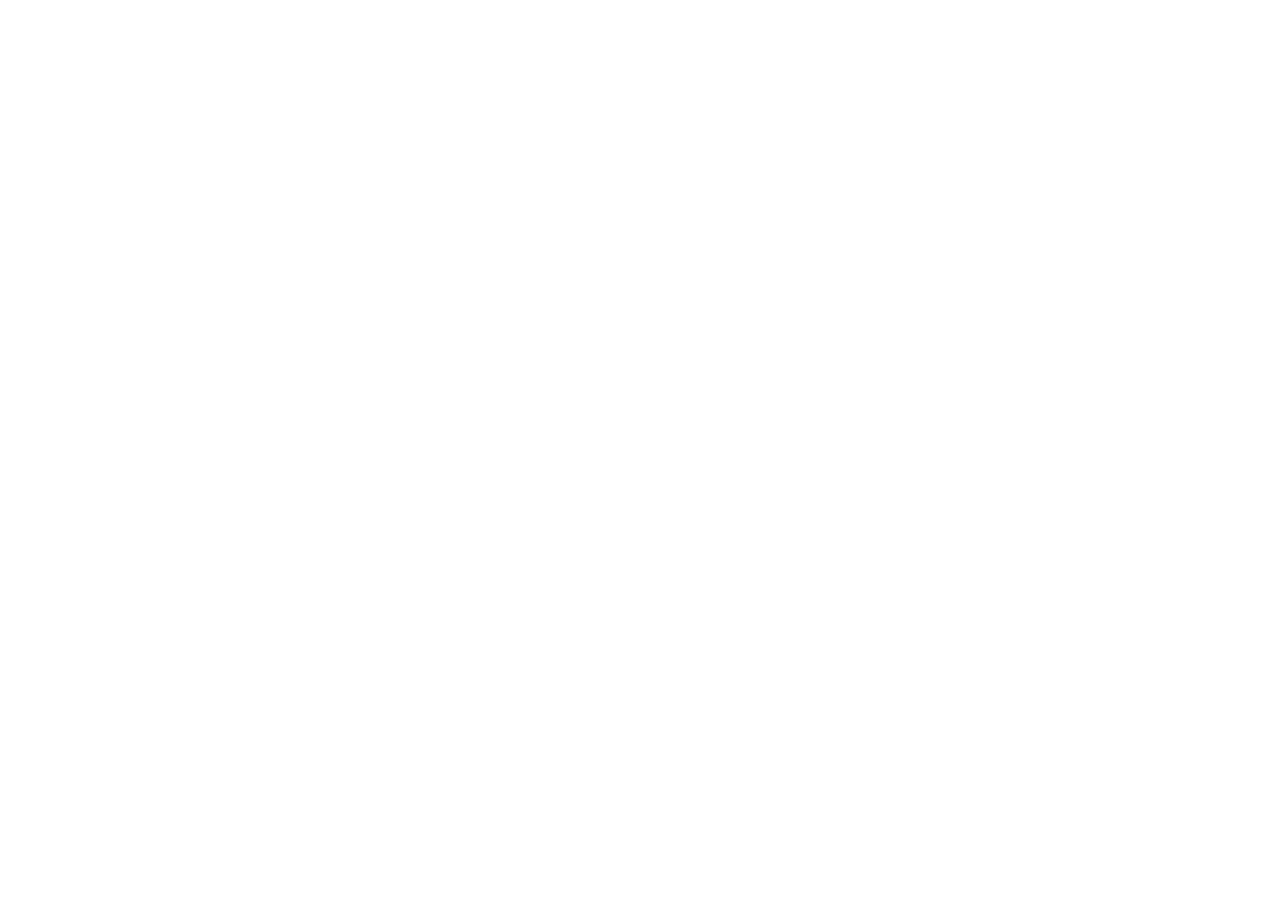
==== Index.html @ 1ab91dcb "Add files via upload" ====
<!DOCTYPE html>

<html lang="en">
    <head>
        <meta charset="UTF-8">
        <script src="https://d3js.org/d3.v6.min.js"></script>
        <title>Deliverable 3</title>
    </head>

    <body>
        <svg></svg>
    </body>
    <script>
        //helper functions defined
        function drawLeftAxis(){
            svg.append("line")
                    .style("stroke", "black")
                    .style("stroke-width", 1)
                    .attr("x1", 100)
                    .attr("y1", 50)
                    .attr("x2", 100)
                    .attr("y2", 3180)
        }

        function drawOutcomeLegend(xPos,yPos,outcomeColors){
            outcomeList = ["Euthanasia","Adoption","Return to Owner","Other"]
            for(let i = 0; i < 4; i++){
                svg.append("rect").attr("x",xPos).attr("y",yPos+80+i*30).attr("width", 15).attr("height",15).style("fill", outcomeColors[i])
                svg.append("text").attr("x", xPos+20).attr("y", yPos+90+i*30).text(outcomeList[i]).style("font-size", "15px").attr("alignment-baseline","middle").attr("id","axisLabels");
            }

        }
        function drawLegend1(animalColors,outcomeColors){
            let yPos = 100
            let xPos = 1300
            svg.append("rect").attr("x",xPos).attr("y",yPos).attr("width", 15).attr("height",15).attr("stroke-width", 3).attr("stroke", d3.rgb(animalColors[0])).style("fill", "white")
            svg.append("text").attr("x", xPos+20).attr("y", yPos+10).text("DOGS").style("font-size", "15px").attr("alignment-baseline","middle").attr("id","axisLabels");
            svg.append("rect").attr("x",xPos).attr("y",yPos+30).attr("width", 15).attr("height",15).attr("stroke-width", 3).attr("stroke", d3.rgb(animalColors[1])).style("fill", "white")
            svg.append("text").attr("x", xPos+20).attr("y", yPos+40).text("CATS").style("font-size", "15px").attr("alignment-baseline","middle").attr("id","axisLabels");
            //outcome
            drawOutcomeLegend(xPos,yPos,outcomeColors);
        }
        function drawLegend2(outcomeColors){
            let yPos = 100
            let xPos = 1300
            //svg.append("rect").attr("x",xPos).attr("y",yPos).attr("width", 15).attr("height",15).attr("stroke-width", 3).attr("stroke", d3.rgb(animalColors[0])).style("fill", "white")
            svg.append("rect")
            .attr("x",xPos).attr("y",yPos).attr("width", 15).attr("height",15).attr('fill', 'url(#diagonalHatch)');
            svg.append("text").attr("x", xPos+20).attr("y", yPos+10).text("DOGS").style("font-size", "15px").attr("alignment-baseline","middle").attr("id","axisLabels");
            svg.append("rect").attr("x",xPos).attr("y",yPos+30).attr("width", 15).attr("height",15).attr("stroke-width", 1).attr("stroke", "black").style("fill", "white")
            svg.append("text").attr("x", xPos+20).attr("y", yPos+40).text("CATS").style("font-size", "15px").attr("alignment-baseline","middle").attr("id","axisLabels");
            //outcome
            drawOutcomeLegend(xPos,yPos,outcomeColors);
        }

        function drawLegend3(outcomeColors){
            let yPos = 100
            let xPos = 1300
            //svg.append("rect").attr("x",xPos).attr("y",yPos).attr("width", 15).attr("height",15).attr("stroke-width", 3).attr("stroke", d3.rgb(animalColors[0])).style("fill", "white")
            svg.append("text").attr("x", xPos).attr("y", yPos+10).text("🐶").style("font-size", "15px").attr("alignment-baseline","middle").attr("id","axisLabels");
            svg.append("text").attr("x", xPos+20).attr("y", yPos+10).text("DOGS").style("font-size", "15px").attr("alignment-baseline","middle").attr("id","axisLabels");
            svg.append("text").attr("x", xPos).attr("y", yPos+40).text("🐱").style("font-size", "15px").attr("alignment-baseline","middle").attr("id","axisLabels");
            svg.append("text").attr("x", xPos+20).attr("y", yPos+40).text("CATS").style("font-size", "15px").attr("alignment-baseline","middle").attr("id","axisLabels");
            //outcome
            drawOutcomeLegend(xPos,yPos,outcomeColors);
        }
    

        //drawing for visualization 1 
        function vis1(dateAggregate,scaleOfWidth,totals) { 
            //basic bar chart example with just totals
            for(let i = 0; i < dateAggregate.length; i++){
                height = 60 + i * 30
                svg.append("text")
                        .attr("x", 20)
                        .attr("y", height + 15)
                        .text(dateAggregate[i].DATE)
                //values ordered
                
                let valueList = [
                    dateAggregate[i].DOGS.Euthanasia,
                    dateAggregate[i].CATS.Euthanasia,
                    dateAggregate[i].DOGS.Adoption,
                    dateAggregate[i].CATS.Adoption,
                    dateAggregate[i].DOGS.Return,
                    dateAggregate[i].CATS.Return,
                    dateAggregate[i].DOGS.Other,
                    dateAggregate[i].CATS.Other,
                ];
                let animalColors = ["Red", "Blue"];
                let outcomeColors = ["#fce303","#94fc03","#03fcd3","#a87932"]

                let offset = 0;
                //get proper animal color
                for(let j = 0; j < 8; j++){
                    let animalColor = animalColors[(j%2)]
                    let outcomeColor = outcomeColors[(Math.floor(j/2))]
                    //creates seperate colors for cats and dogs
                    svg.append("rect")
                        .attr("width", scaleOfWidth(valueList[j])-3)
                        .attr("height", 20)
                        .attr("y", height)
                        .attr("x", 103 + offset)
                        .attr("fill", d3.rgb(outcomeColor)) //fill is outcome color
                        .attr("stroke-width", 3)
                        .attr("stroke", d3.rgb(animalColor)) //outline is animal color
                    offset += scaleOfWidth(valueList[j])
                }
                drawLeftAxis();
                drawLegend1(animalColors,outcomeColors);
                        
            }
        }
        function vis2(dateAggregate,scaleOfWidth,totals) { 
            //basic bar chart example with just totals
            for(let i = 0; i < dateAggregate.length; i++){
                height = 60 + i * 30
                svg.append("text")
                        .attr("x", 20)
                        .attr("y", height + 15)
                        .text(dateAggregate[i].DATE)
                //values ordered
                
                let valueList = [
                    dateAggregate[i].DOGS.Euthanasia,
                    dateAggregate[i].DOGS.Adoption,
                    dateAggregate[i].DOGS.Return,
                    dateAggregate[i].DOGS.Other,
                    dateAggregate[i].CATS.Euthanasia,
                    dateAggregate[i].CATS.Adoption,
                    dateAggregate[i].CATS.Return,
                    dateAggregate[i].CATS.Other,
                ];
                let outcomeColors = ["#fce303","#94fc03","#03fcd3","#db34eb"]

                //pattern
                svg.append('defs')
                    .append('pattern')
                    .attr('id', 'diagonalHatch')
                    .attr('patternUnits', 'userSpaceOnUse')
                    .attr('width', 4)
                    .attr('height', 4)
                    .append('path')
                    .attr('d', 'M-1,1 l2,-2 M0,4 l4,-4 M3,5 l2,-2')
                    .attr('stroke', '#000000')
                    .attr('stroke-width', 1);

                let offset = 0;
                //get proper animal color
                for(let j = 0; j < 8; j++){
                    let outcomeColor = outcomeColors[j%4]
                    //creates seperate colors
                    svg.append("rect")
                        .attr("width", scaleOfWidth(valueList[j]))
                        .attr("height", 20)
                        .attr("y", height)
                        .attr("x", 100 + offset)
                        .attr("fill", d3.rgb(outcomeColor)) //fill is outcome color
                    if(j < 4){
                    svg.append("rect")
                        .attr("width", scaleOfWidth(valueList[j]))
                        .attr("height", 20)
                        .attr("y", height)
                        .attr("x", 100 + offset)
                        .attr('fill', 'url(#diagonalHatch)');
                    }
                    
                    offset += scaleOfWidth(valueList[j])
                }
                drawLeftAxis();
                drawLegend2(outcomeColors);
                        
            }
        }

        function vis3(dateAggregate,scaleOfWidth,totals) { 
            //basic bar chart example with just totals
            for(let i = 0; i < dateAggregate.length; i++){
                height = 60 + i * 30
                svg.append("text")
                        .attr("x", 20)
                        .attr("y", height + 15)
                        .text(dateAggregate[i].DATE)
                //values ordered
                
                let valueList = [
                    dateAggregate[i].DOGS.Euthanasia,
                    dateAggregate[i].DOGS.Adoption,
                    dateAggregate[i].DOGS.Return,
                    dateAggregate[i].DOGS.Other,
                    dateAggregate[i].CATS.Euthanasia,
                    dateAggregate[i].CATS.Adoption,
                    dateAggregate[i].CATS.Return,
                    dateAggregate[i].CATS.Other,
                ];
                let outcomeColors = ["#fce303","#94fc03","#03fcd3","#db34eb"]

                //pattern

                let offset = 0;
                //get proper animal color
                for(let j = 0; j < 8; j++){
                    let outcomeColor = outcomeColors[j%4]
                    //creates seperate colors
                    svg.append("rect")
                        .attr("width", scaleOfWidth(valueList[j]))
                        .attr("height", 20)
                        .attr("y", height)
                        .attr("x", 100 + offset)
                        .attr("fill", d3.rgb(outcomeColor)) //fill is outcome color
                    if(j < 4){
                        emoji = "🐶"
                    }
                    else {
                        emoji = "🐱"
                    }
                    svg.append("text")
                        .attr("width", scaleOfWidth(valueList[j]))
                        .attr("height", 20)
                        .attr("y", height+10)
                        .attr("x", 100 + offset)
                        .text(emoji)
                        .style("font-size", "15px")
                        .attr("alignment-baseline","middle")
                        .attr("id","axisLabels");
                       
                    offset += scaleOfWidth(valueList[j])
                }
                drawLeftAxis();
                drawLegend3(outcomeColors);
                        
            }
        }

        //remove existing visualization
        function removeVis(){
            svg.selectAll("rect").remove();
            svg.selectAll("#axisLabels").remove();
        }

        //starts here
        let yWidth = 4000;
        let xWidth = 2000;
        let svg = d3.select("svg").attr("width",xWidth).attr("height",yWidth);

        let dt = d3.csv("PetImpound.csv").then(showData)
        function showData(rows){

            //used to count rows to aggregate
            let dateAggregate = []
            let rowcount = 0;
            let totals = [];
            let total = 0;
            for(let row of rows){
                if(rowcount === 0){
                    //initalizes a data struct and pushes it onto the list
                    let dateInfo = {
                        DATE: row.DATE,
                        CATS:{
                            Adoption: 0,
                            Return: 0,
                            Euthanasia: 0,
                            Other: 0
                        },
                        DOGS:{
                            Adoption: 0,
                            Return: 0,
                            Euthanasia: 0,
                            Other: 0
                        }
                    }
                    dateAggregate.push(dateInfo);
                }
                if(row.ANIMAL === "CATS"){
                    if(row.OUTCOME === "Adoption"){dateAggregate[dateAggregate.length-1].CATS.Adoption += 1*row.VOLUME};
                    if(row.OUTCOME === "Return to Owner"){dateAggregate[dateAggregate.length-1].CATS.Return += 1*row.VOLUME};
                    if(row.OUTCOME === "Euthanasia"){dateAggregate[dateAggregate.length-1].CATS.Euthanasia += 1*row.VOLUME};
                    if(row.OUTCOME === "Other"){dateAggregate[dateAggregate.length-1].CATS.Other += 1*row.VOLUME};
                } else {
                    if(row.OUTCOME === "Adoption"){dateAggregate[dateAggregate.length-1].DOGS.Adoption += 1*row.VOLUME};
                    if(row.OUTCOME === "Return to Owner"){dateAggregate[dateAggregate.length-1].DOGS.Return += 1*row.VOLUME};
                    if(row.OUTCOME === "Euthanasia"){dateAggregate[dateAggregate.length-1].DOGS.Euthanasia += 1*row.VOLUME};
                    if(row.OUTCOME === "Other"){dateAggregate[dateAggregate.length-1].DOGS.Other += 1*row.VOLUME};
                }
                //collects total animals on each date for linear scaling
                total += 1*row.VOLUME
                if(rowcount === 7){
                    totals[dateAggregate.length-1] = total
                    total = 0
                }
                rowcount = (rowcount + 1) % 8
            } 
            //the Date Aggregate now holds the data organized by date and animal
            let maxAnimals = Math.max(...totals)

            let scaleOfWidth = d3.scaleLinear()
                        .domain([0,maxAnimals]) //domain, from 0 to max
                        .range([0,1100]);

            let xAxis = d3.axisTop()
                            .scale(scaleOfWidth)
            let yAxis =
            svg.append("g")
                .attr("transform","translate(100,50)")
                .call(xAxis)

            //vis 1 toggle
            svg.append("circle").attr("cx",1250).attr("cy", 15).attr("r", 10).attr("fill","black").attr("id","vis1")
                        .on("click",function(){
                            removeVis();
                            d3.select("#vis2").style("fill","black");
                            d3.select("#vis3").style("fill","black");
                            this.style.fill = "gray";
                            //vis 2
                            vis1(dateAggregate,scaleOfWidth,totals)
                        })
            svg.append("text").attr("x", 1265).attr("y", 20).text("Visualization 1").style("font-size", "15px").attr("alignment-baseline","middle");

            //vis 2 toggle
            svg.append("circle").attr("cx",1400).attr("cy", 15).attr("r", 10).attr("fill","black").attr("id","vis2")
                        .on("click",function(){
                            removeVis();
                            d3.select("#vis1").style("fill","black");
                            d3.select("#vis3").style("fill","black");
                            this.style.fill = "gray";
                            //vis 2
                            vis2(dateAggregate,scaleOfWidth,totals)

                        })
            svg.append("text").attr("x", 1415).attr("y", 20).text("Visualization 2").style("font-size", "15px").attr("alignment-baseline","middle");

            //vis 3 toggle
            svg.append("circle").attr("cx",1550).attr("cy", 15).attr("r", 10).attr("fill","black").attr("id","vis3")
                        .on("click",function(){
                            removeVis();
                            d3.select("#vis1").style("fill","black");
                            d3.select("#vis2").style("fill","black");
                            this.style.fill = "gray";
                            //vis 3
                            vis3(dateAggregate,scaleOfWidth,totals)
                        })
            svg.append("text").attr("x", 1565).attr("y", 20).text("Visualization 3").style("font-size", "15px").attr("alignment-baseline","middle");

            drawLeftAxis();
            for(let i = 0; i < dateAggregate.length; i++){
            height = 60 + i * 30
                svg.append("text")
                        .attr("x", 20)
                        .attr("y", height + 15)
                        .text(dateAggregate[i].DATE)
            }

            //also for one of the stacked charts do gridlines and see if it helps
            
        }
    </script>
</html>
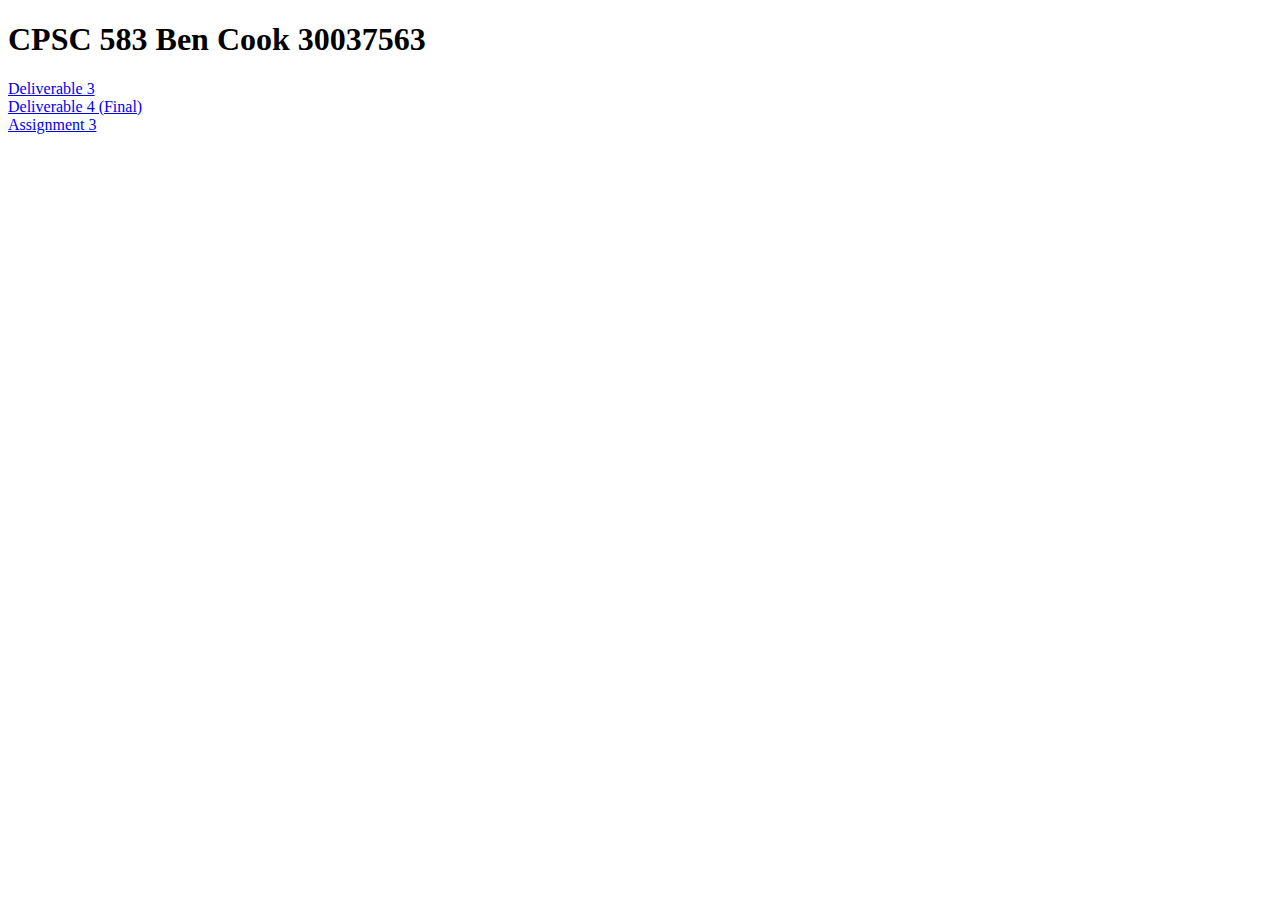
==== commit 3418d87c: "Add files via upload" ====
--- a/Index.html
+++ b/Index.html
@@ -4,354 +4,13 @@
     <head>
         <meta charset="UTF-8">
         <script src="https://d3js.org/d3.v6.min.js"></script>
-        <title>Deliverable 3</title>
+        <title>CPSC 583 Ben Cook</title>
     </head>
 
     <body>
-        <svg></svg>
+        <h1>CPSC 583 Ben Cook 30037563</h1>
+        <a href="/Deliverable 3/Del3.html">Deliverable 3</a> <br>
+        <a href="Deliverable 4/Del4.html">Deliverable 4 (Final)</a> <br>
+        <a href="/code-assignment3/Assign3.html">Assignment 3</a>
     </body>
-    <script>
-        //helper functions defined
-        function drawLeftAxis(){
-            svg.append("line")
-                    .style("stroke", "black")
-                    .style("stroke-width", 1)
-                    .attr("x1", 100)
-                    .attr("y1", 50)
-                    .attr("x2", 100)
-                    .attr("y2", 3180)
-        }
-
-        function drawOutcomeLegend(xPos,yPos,outcomeColors){
-            outcomeList = ["Euthanasia","Adoption","Return to Owner","Other"]
-            for(let i = 0; i < 4; i++){
-                svg.append("rect").attr("x",xPos).attr("y",yPos+80+i*30).attr("width", 15).attr("height",15).style("fill", outcomeColors[i])
-                svg.append("text").attr("x", xPos+20).attr("y", yPos+90+i*30).text(outcomeList[i]).style("font-size", "15px").attr("alignment-baseline","middle").attr("id","axisLabels");
-            }
-
-        }
-        function drawLegend1(animalColors,outcomeColors){
-            let yPos = 100
-            let xPos = 1300
-            svg.append("rect").attr("x",xPos).attr("y",yPos).attr("width", 15).attr("height",15).attr("stroke-width", 3).attr("stroke", d3.rgb(animalColors[0])).style("fill", "white")
-            svg.append("text").attr("x", xPos+20).attr("y", yPos+10).text("DOGS").style("font-size", "15px").attr("alignment-baseline","middle").attr("id","axisLabels");
-            svg.append("rect").attr("x",xPos).attr("y",yPos+30).attr("width", 15).attr("height",15).attr("stroke-width", 3).attr("stroke", d3.rgb(animalColors[1])).style("fill", "white")
-            svg.append("text").attr("x", xPos+20).attr("y", yPos+40).text("CATS").style("font-size", "15px").attr("alignment-baseline","middle").attr("id","axisLabels");
-            //outcome
-            drawOutcomeLegend(xPos,yPos,outcomeColors);
-        }
-        function drawLegend2(outcomeColors){
-            let yPos = 100
-            let xPos = 1300
-            //svg.append("rect").attr("x",xPos).attr("y",yPos).attr("width", 15).attr("height",15).attr("stroke-width", 3).attr("stroke", d3.rgb(animalColors[0])).style("fill", "white")
-            svg.append("rect")
-            .attr("x",xPos).attr("y",yPos).attr("width", 15).attr("height",15).attr('fill', 'url(#diagonalHatch)');
-            svg.append("text").attr("x", xPos+20).attr("y", yPos+10).text("DOGS").style("font-size", "15px").attr("alignment-baseline","middle").attr("id","axisLabels");
-            svg.append("rect").attr("x",xPos).attr("y",yPos+30).attr("width", 15).attr("height",15).attr("stroke-width", 1).attr("stroke", "black").style("fill", "white")
-            svg.append("text").attr("x", xPos+20).attr("y", yPos+40).text("CATS").style("font-size", "15px").attr("alignment-baseline","middle").attr("id","axisLabels");
-            //outcome
-            drawOutcomeLegend(xPos,yPos,outcomeColors);
-        }
-
-        function drawLegend3(outcomeColors){
-            let yPos = 100
-            let xPos = 1300
-            //svg.append("rect").attr("x",xPos).attr("y",yPos).attr("width", 15).attr("height",15).attr("stroke-width", 3).attr("stroke", d3.rgb(animalColors[0])).style("fill", "white")
-            svg.append("text").attr("x", xPos).attr("y", yPos+10).text("🐶").style("font-size", "15px").attr("alignment-baseline","middle").attr("id","axisLabels");
-            svg.append("text").attr("x", xPos+20).attr("y", yPos+10).text("DOGS").style("font-size", "15px").attr("alignment-baseline","middle").attr("id","axisLabels");
-            svg.append("text").attr("x", xPos).attr("y", yPos+40).text("🐱").style("font-size", "15px").attr("alignment-baseline","middle").attr("id","axisLabels");
-            svg.append("text").attr("x", xPos+20).attr("y", yPos+40).text("CATS").style("font-size", "15px").attr("alignment-baseline","middle").attr("id","axisLabels");
-            //outcome
-            drawOutcomeLegend(xPos,yPos,outcomeColors);
-        }
-    
-
-        //drawing for visualization 1 
-        function vis1(dateAggregate,scaleOfWidth,totals) { 
-            //basic bar chart example with just totals
-            for(let i = 0; i < dateAggregate.length; i++){
-                height = 60 + i * 30
-                svg.append("text")
-                        .attr("x", 20)
-                        .attr("y", height + 15)
-                        .text(dateAggregate[i].DATE)
-                //values ordered
-                
-                let valueList = [
-                    dateAggregate[i].DOGS.Euthanasia,
-                    dateAggregate[i].CATS.Euthanasia,
-                    dateAggregate[i].DOGS.Adoption,
-                    dateAggregate[i].CATS.Adoption,
-                    dateAggregate[i].DOGS.Return,
-                    dateAggregate[i].CATS.Return,
-                    dateAggregate[i].DOGS.Other,
-                    dateAggregate[i].CATS.Other,
-                ];
-                let animalColors = ["Red", "Blue"];
-                let outcomeColors = ["#fce303","#94fc03","#03fcd3","#a87932"]
-
-                let offset = 0;
-                //get proper animal color
-                for(let j = 0; j < 8; j++){
-                    let animalColor = animalColors[(j%2)]
-                    let outcomeColor = outcomeColors[(Math.floor(j/2))]
-                    //creates seperate colors for cats and dogs
-                    svg.append("rect")
-                        .attr("width", scaleOfWidth(valueList[j])-3)
-                        .attr("height", 20)
-                        .attr("y", height)
-                        .attr("x", 103 + offset)
-                        .attr("fill", d3.rgb(outcomeColor)) //fill is outcome color
-                        .attr("stroke-width", 3)
-                        .attr("stroke", d3.rgb(animalColor)) //outline is animal color
-                    offset += scaleOfWidth(valueList[j])
-                }
-                drawLeftAxis();
-                drawLegend1(animalColors,outcomeColors);
-                        
-            }
-        }
-        function vis2(dateAggregate,scaleOfWidth,totals) { 
-            //basic bar chart example with just totals
-            for(let i = 0; i < dateAggregate.length; i++){
-                height = 60 + i * 30
-                svg.append("text")
-                        .attr("x", 20)
-                        .attr("y", height + 15)
-                        .text(dateAggregate[i].DATE)
-                //values ordered
-                
-                let valueList = [
-                    dateAggregate[i].DOGS.Euthanasia,
-                    dateAggregate[i].DOGS.Adoption,
-                    dateAggregate[i].DOGS.Return,
-                    dateAggregate[i].DOGS.Other,
-                    dateAggregate[i].CATS.Euthanasia,
-                    dateAggregate[i].CATS.Adoption,
-                    dateAggregate[i].CATS.Return,
-                    dateAggregate[i].CATS.Other,
-                ];
-                let outcomeColors = ["#fce303","#94fc03","#03fcd3","#db34eb"]
-
-                //pattern
-                svg.append('defs')
-                    .append('pattern')
-                    .attr('id', 'diagonalHatch')
-                    .attr('patternUnits', 'userSpaceOnUse')
-                    .attr('width', 4)
-                    .attr('height', 4)
-                    .append('path')
-                    .attr('d', 'M-1,1 l2,-2 M0,4 l4,-4 M3,5 l2,-2')
-                    .attr('stroke', '#000000')
-                    .attr('stroke-width', 1);
-
-                let offset = 0;
-                //get proper animal color
-                for(let j = 0; j < 8; j++){
-                    let outcomeColor = outcomeColors[j%4]
-                    //creates seperate colors
-                    svg.append("rect")
-                        .attr("width", scaleOfWidth(valueList[j]))
-                        .attr("height", 20)
-                        .attr("y", height)
-                        .attr("x", 100 + offset)
-                        .attr("fill", d3.rgb(outcomeColor)) //fill is outcome color
-                    if(j < 4){
-                    svg.append("rect")
-                        .attr("width", scaleOfWidth(valueList[j]))
-                        .attr("height", 20)
-                        .attr("y", height)
-                        .attr("x", 100 + offset)
-                        .attr('fill', 'url(#diagonalHatch)');
-                    }
-                    
-                    offset += scaleOfWidth(valueList[j])
-                }
-                drawLeftAxis();
-                drawLegend2(outcomeColors);
-                        
-            }
-        }
-
-        function vis3(dateAggregate,scaleOfWidth,totals) { 
-            //basic bar chart example with just totals
-            for(let i = 0; i < dateAggregate.length; i++){
-                height = 60 + i * 30
-                svg.append("text")
-                        .attr("x", 20)
-                        .attr("y", height + 15)
-                        .text(dateAggregate[i].DATE)
-                //values ordered
-                
-                let valueList = [
-                    dateAggregate[i].DOGS.Euthanasia,
-                    dateAggregate[i].DOGS.Adoption,
-                    dateAggregate[i].DOGS.Return,
-                    dateAggregate[i].DOGS.Other,
-                    dateAggregate[i].CATS.Euthanasia,
-                    dateAggregate[i].CATS.Adoption,
-                    dateAggregate[i].CATS.Return,
-                    dateAggregate[i].CATS.Other,
-                ];
-                let outcomeColors = ["#fce303","#94fc03","#03fcd3","#db34eb"]
-
-                //pattern
-
-                let offset = 0;
-                //get proper animal color
-                for(let j = 0; j < 8; j++){
-                    let outcomeColor = outcomeColors[j%4]
-                    //creates seperate colors
-                    svg.append("rect")
-                        .attr("width", scaleOfWidth(valueList[j]))
-                        .attr("height", 20)
-                        .attr("y", height)
-                        .attr("x", 100 + offset)
-                        .attr("fill", d3.rgb(outcomeColor)) //fill is outcome color
-                    if(j < 4){
-                        emoji = "🐶"
-                    }
-                    else {
-                        emoji = "🐱"
-                    }
-                    svg.append("text")
-                        .attr("width", scaleOfWidth(valueList[j]))
-                        .attr("height", 20)
-                        .attr("y", height+10)
-                        .attr("x", 100 + offset)
-                        .text(emoji)
-                        .style("font-size", "15px")
-                        .attr("alignment-baseline","middle")
-                        .attr("id","axisLabels");
-                       
-                    offset += scaleOfWidth(valueList[j])
-                }
-                drawLeftAxis();
-                drawLegend3(outcomeColors);
-                        
-            }
-        }
-
-        //remove existing visualization
-        function removeVis(){
-            svg.selectAll("rect").remove();
-            svg.selectAll("#axisLabels").remove();
-        }
-
-        //starts here
-        let yWidth = 4000;
-        let xWidth = 2000;
-        let svg = d3.select("svg").attr("width",xWidth).attr("height",yWidth);
-
-        let dt = d3.csv("PetImpound.csv").then(showData)
-        function showData(rows){
-
-            //used to count rows to aggregate
-            let dateAggregate = []
-            let rowcount = 0;
-            let totals = [];
-            let total = 0;
-            for(let row of rows){
-                if(rowcount === 0){
-                    //initalizes a data struct and pushes it onto the list
-                    let dateInfo = {
-                        DATE: row.DATE,
-                        CATS:{
-                            Adoption: 0,
-                            Return: 0,
-                            Euthanasia: 0,
-                            Other: 0
-                        },
-                        DOGS:{
-                            Adoption: 0,
-                            Return: 0,
-                            Euthanasia: 0,
-                            Other: 0
-                        }
-                    }
-                    dateAggregate.push(dateInfo);
-                }
-                if(row.ANIMAL === "CATS"){
-                    if(row.OUTCOME === "Adoption"){dateAggregate[dateAggregate.length-1].CATS.Adoption += 1*row.VOLUME};
-                    if(row.OUTCOME === "Return to Owner"){dateAggregate[dateAggregate.length-1].CATS.Return += 1*row.VOLUME};
-                    if(row.OUTCOME === "Euthanasia"){dateAggregate[dateAggregate.length-1].CATS.Euthanasia += 1*row.VOLUME};
-                    if(row.OUTCOME === "Other"){dateAggregate[dateAggregate.length-1].CATS.Other += 1*row.VOLUME};
-                } else {
-                    if(row.OUTCOME === "Adoption"){dateAggregate[dateAggregate.length-1].DOGS.Adoption += 1*row.VOLUME};
-                    if(row.OUTCOME === "Return to Owner"){dateAggregate[dateAggregate.length-1].DOGS.Return += 1*row.VOLUME};
-                    if(row.OUTCOME === "Euthanasia"){dateAggregate[dateAggregate.length-1].DOGS.Euthanasia += 1*row.VOLUME};
-                    if(row.OUTCOME === "Other"){dateAggregate[dateAggregate.length-1].DOGS.Other += 1*row.VOLUME};
-                }
-                //collects total animals on each date for linear scaling
-                total += 1*row.VOLUME
-                if(rowcount === 7){
-                    totals[dateAggregate.length-1] = total
-                    total = 0
-                }
-                rowcount = (rowcount + 1) % 8
-            } 
-            //the Date Aggregate now holds the data organized by date and animal
-            let maxAnimals = Math.max(...totals)
-
-            let scaleOfWidth = d3.scaleLinear()
-                        .domain([0,maxAnimals]) //domain, from 0 to max
-                        .range([0,1100]);
-
-            let xAxis = d3.axisTop()
-                            .scale(scaleOfWidth)
-            let yAxis =
-            svg.append("g")
-                .attr("transform","translate(100,50)")
-                .call(xAxis)
-
-            //vis 1 toggle
-            svg.append("circle").attr("cx",1250).attr("cy", 15).attr("r", 10).attr("fill","black").attr("id","vis1")
-                        .on("click",function(){
-                            removeVis();
-                            d3.select("#vis2").style("fill","black");
-                            d3.select("#vis3").style("fill","black");
-                            this.style.fill = "gray";
-                            //vis 2
-                            vis1(dateAggregate,scaleOfWidth,totals)
-                        })
-            svg.append("text").attr("x", 1265).attr("y", 20).text("Visualization 1").style("font-size", "15px").attr("alignment-baseline","middle");
-
-            //vis 2 toggle
-            svg.append("circle").attr("cx",1400).attr("cy", 15).attr("r", 10).attr("fill","black").attr("id","vis2")
-                        .on("click",function(){
-                            removeVis();
-                            d3.select("#vis1").style("fill","black");
-                            d3.select("#vis3").style("fill","black");
-                            this.style.fill = "gray";
-                            //vis 2
-                            vis2(dateAggregate,scaleOfWidth,totals)
-
-                        })
-            svg.append("text").attr("x", 1415).attr("y", 20).text("Visualization 2").style("font-size", "15px").attr("alignment-baseline","middle");
-
-            //vis 3 toggle
-            svg.append("circle").attr("cx",1550).attr("cy", 15).attr("r", 10).attr("fill","black").attr("id","vis3")
-                        .on("click",function(){
-                            removeVis();
-                            d3.select("#vis1").style("fill","black");
-                            d3.select("#vis2").style("fill","black");
-                            this.style.fill = "gray";
-                            //vis 3
-                            vis3(dateAggregate,scaleOfWidth,totals)
-                        })
-            svg.append("text").attr("x", 1565).attr("y", 20).text("Visualization 3").style("font-size", "15px").attr("alignment-baseline","middle");
-
-            drawLeftAxis();
-            for(let i = 0; i < dateAggregate.length; i++){
-            height = 60 + i * 30
-                svg.append("text")
-                        .attr("x", 20)
-                        .attr("y", height + 15)
-                        .text(dateAggregate[i].DATE)
-            }
-
-            //also for one of the stacked charts do gridlines and see if it helps
-            
-        }
-    </script>
 </html>